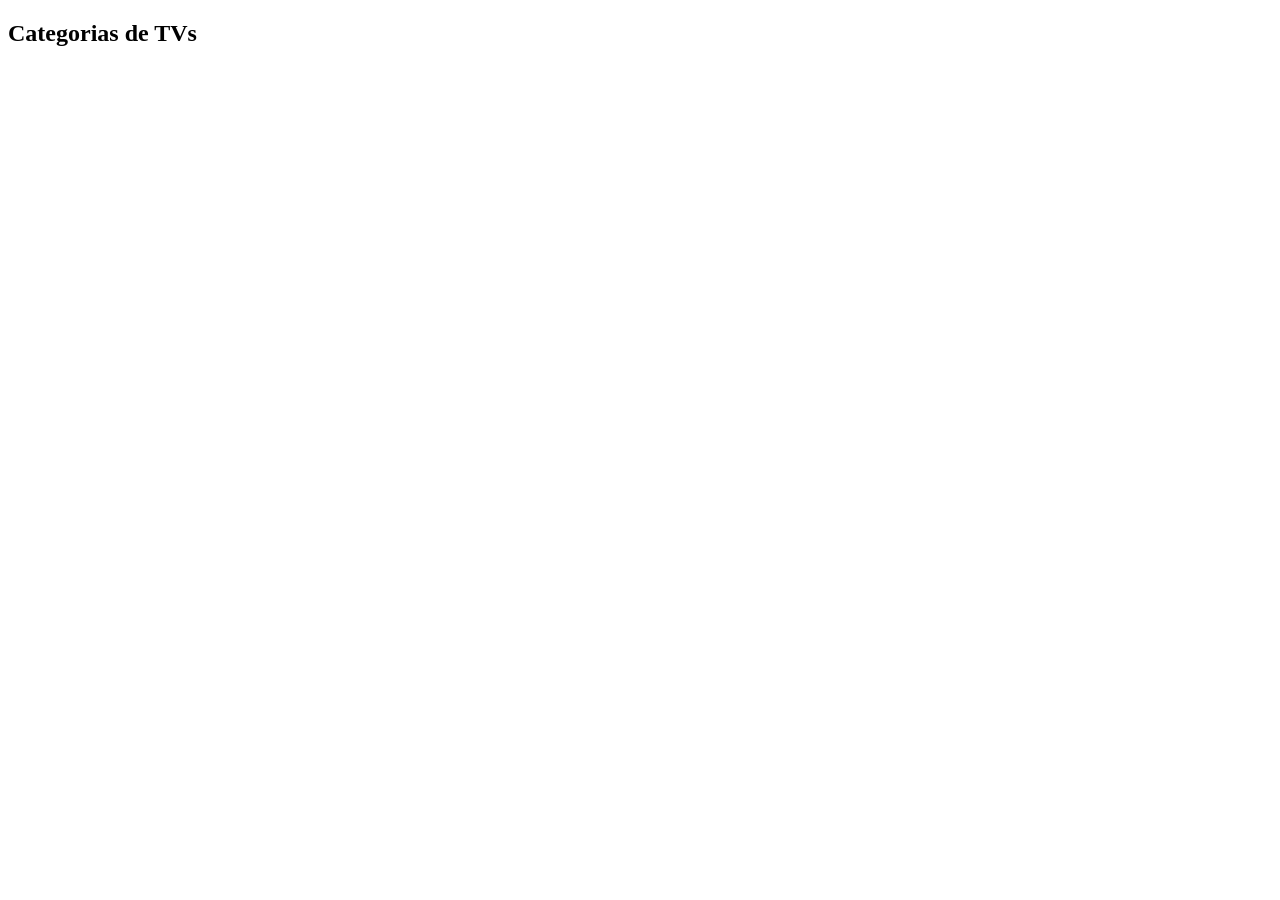
==== aula-31-08/categorys/index.html @ fde5caaa "feat(html pages): add pages html and style css in repositorie" ====
<!DOCTYPE html>
<html lang="en">
<head>
    <meta charset="UTF-8">
    <meta name="viewport" content="width=device-width, initial-scale=1.0">
    <title>Categorias de TVs</title>
</head>
<body>
    <header>
        <nav>
            <h2>Categorias de TVs</h2>
        </nav>
    </header>
</body>
</html>
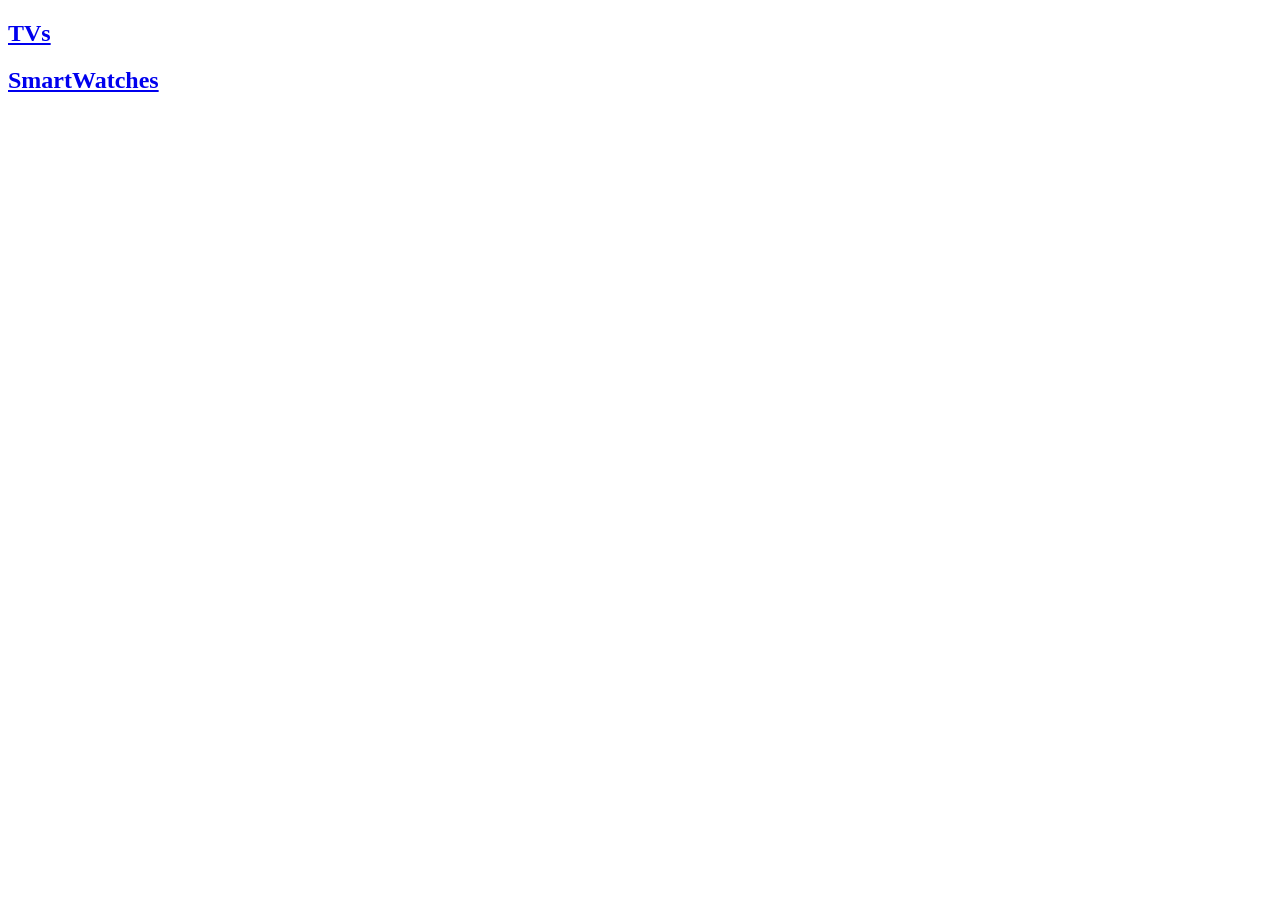
==== commit 84c4ff1f: "Add new HTML files for smartwatches and TVs product pages - Created smartwatches.html for showcasing" ====
--- a/aula-31-08/categorys/index.html
+++ b/aula-31-08/categorys/index.html
@@ -3,12 +3,13 @@
 <head>
     <meta charset="UTF-8">
     <meta name="viewport" content="width=device-width, initial-scale=1.0">
-    <title>Categorias de TVs</title>
+    <title>Categorias</title>
 </head>
 <body>
     <header>
         <nav>
-            <h2>Categorias de TVs</h2>
+            <a href="../../aula-28-09/products/tvs.html"><h2>TVs</h2></a>
+            <a href="../../aula-28-09/products/smartwatches.html"><h2>SmartWatches</h2></a>
         </nav>
     </header>
 </body>
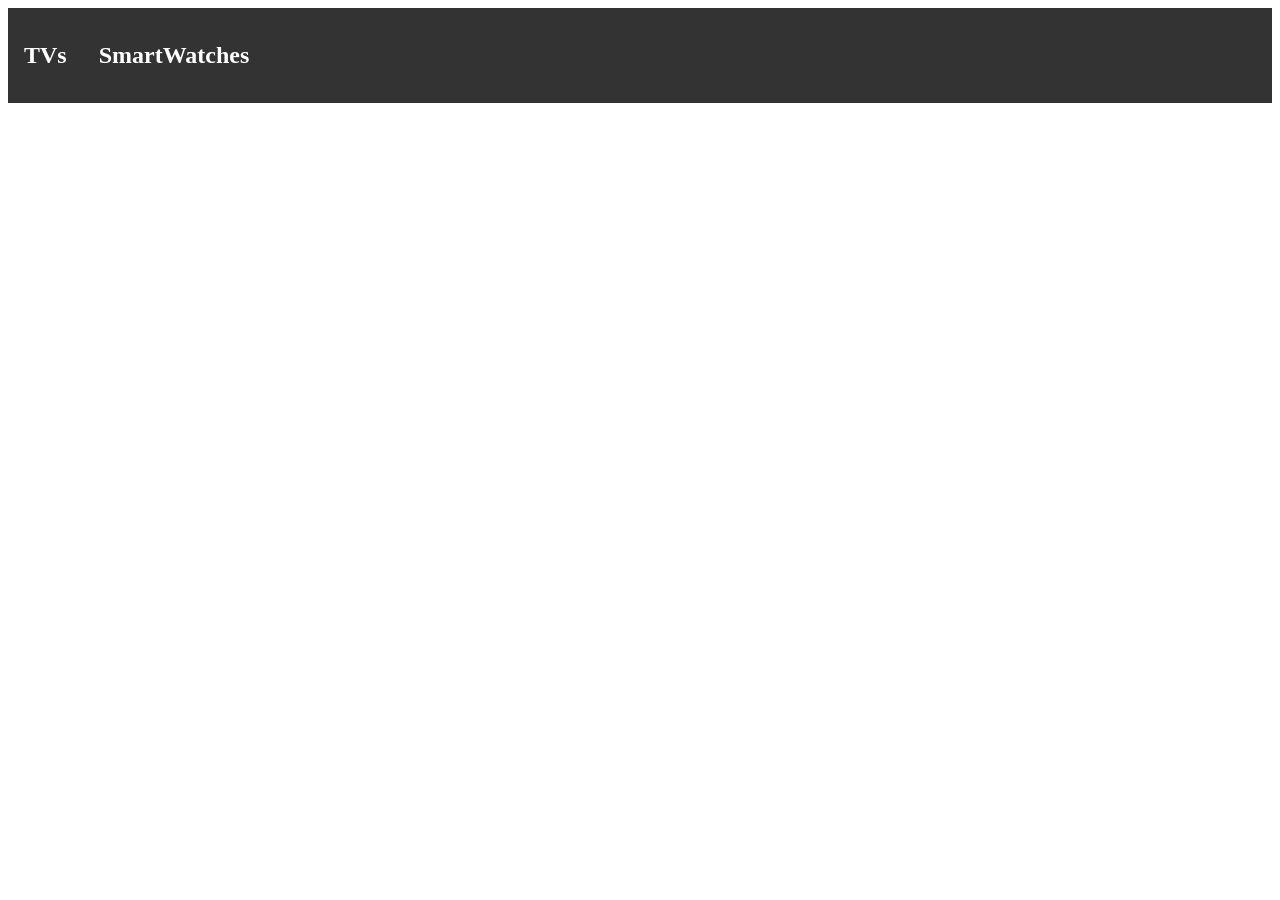
==== commit 72c7d675: "Refactor code structure for improved readability and maintainability" ====
--- a/aula-31-08/categorys/index.html
+++ b/aula-31-08/categorys/index.html
@@ -3,14 +3,15 @@
 <head>
     <meta charset="UTF-8">
     <meta name="viewport" content="width=device-width, initial-scale=1.0">
+    <link rel="stylesheet" href="../../aula-31-08/css/style.css">
     <title>Categorias</title>
 </head>
 <body>
     <header>
-        <nav>
-            <a href="../../aula-28-09/products/tvs.html"><h2>TVs</h2></a>
-            <a href="../../aula-28-09/products/smartwatches.html"><h2>SmartWatches</h2></a>
-        </nav>
+        <ul class="topnav">
+            <li><a href="../../aula-28-09/products/tvs.html"><h2>TVs</h2></a></li>
+            <li><a href="../../aula-28-09/products/smartwatches.html"><h2>SmartWatches</h2></a></li>
+        </ul>
     </header>
 </body>
 </html>
--- a/aula-31-08/css/style.css
+++ b/aula-31-08/css/style.css
@@ -0,0 +1,63 @@
+ul.topnav{
+    list-style-type: none;
+    margin: 0;
+    padding: 0;
+    overflow: hidden;
+    background-color: #333;
+}
+
+ul.topnav li {float: left;}
+
+ul.topnav li a {
+    display: block;
+    color: white;
+    text-align: center;
+    padding: 14px 16px;
+    text-decoration: none;
+}
+
+ul.topnav li a:hover:not(.active) {background-color: #111;}
+
+ul.topnav li a.active {background-color: #04AA6D;}
+
+ul.topnav li.right {float: right;}
+
+@media screen and (max-width: 600px) {
+    ul.topnav li.right, 
+    ul.topnav li {float: none;}
+}
+
+
+img{
+    width: 200px;
+    height: 200px;
+    object-fit: cover;
+}
+
+
+.title-card{
+    font-family: Impact, Haettenschweiler, 'Arial Narrow Bold', sans-serif;
+}
+
+.banner{
+    display: flex;
+    justify-content: center;
+    color: white;
+    overflow: hidden;
+    background-color: #333;
+}
+
+.section-main{
+    display: flex;
+    justify-content: center;
+    overflow: hidden;
+    background-color: #333;
+    color: white;
+}
+
+.container{
+    display: flex;
+    padding-top: 15px;
+    justify-content: space-between;
+    align-items: center;
+}
